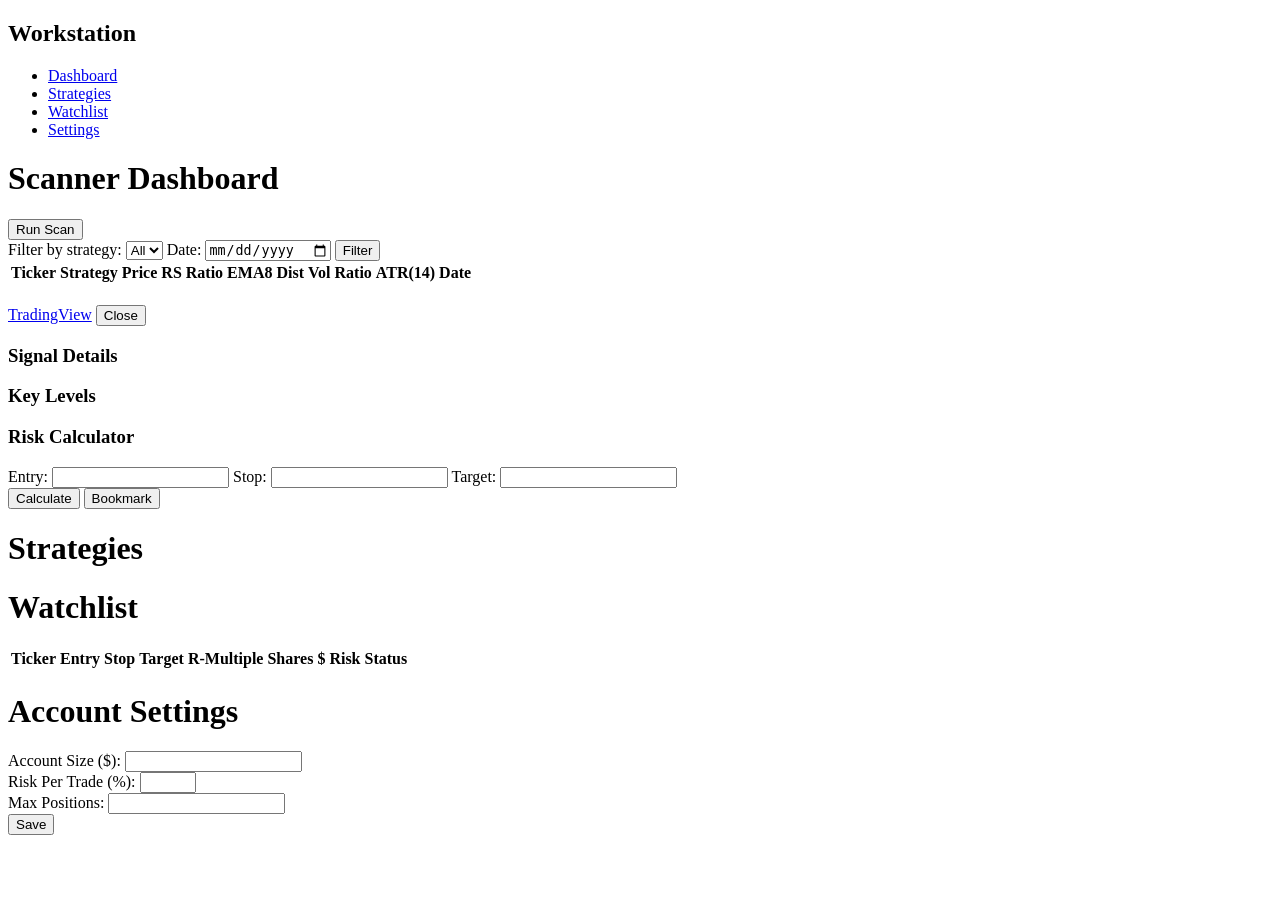
==== frontend/index.html @ 915f2012 "Build Phase 1: scanner, risk calculator, and web UI Full implementation of the trading workstation P" ====
<!DOCTYPE html>
<html lang="en">
<head>
    <meta charset="UTF-8">
    <meta name="viewport" content="width=device-width, initial-scale=1.0">
    <title>Trading Workstation</title>
    <link rel="stylesheet" href="/static/style.css">
</head>
<body>
    <div class="layout">
        <nav class="sidebar">
            <h2>Workstation</h2>
            <ul>
                <li><a href="#" class="nav-link active" data-page="dashboard">Dashboard</a></li>
                <li><a href="#" class="nav-link" data-page="strategies">Strategies</a></li>
                <li><a href="#" class="nav-link" data-page="watchlist">Watchlist</a></li>
                <li><a href="#" class="nav-link" data-page="settings">Settings</a></li>
            </ul>
        </nav>

        <main class="content">
            <!-- Dashboard -->
            <div id="page-dashboard" class="page active">
                <div class="page-header">
                    <h1>Scanner Dashboard</h1>
                    <button id="btn-run-scan" class="btn btn-primary">Run Scan</button>
                </div>
                <div id="scan-status" class="status-bar"></div>

                <div class="filter-bar">
                    <label>Filter by strategy:
                        <select id="filter-strategy">
                            <option value="">All</option>
                        </select>
                    </label>
                    <label>Date:
                        <input type="date" id="filter-date">
                    </label>
                    <button id="btn-filter" class="btn btn-small">Filter</button>
                </div>

                <table id="results-table" class="data-table">
                    <thead>
                        <tr>
                            <th>Ticker</th>
                            <th>Strategy</th>
                            <th>Price</th>
                            <th>RS Ratio</th>
                            <th>EMA8 Dist</th>
                            <th>Vol Ratio</th>
                            <th>ATR(14)</th>
                            <th>Date</th>
                        </tr>
                    </thead>
                    <tbody></tbody>
                </table>

                <!-- Detail panel (shown on row click) -->
                <div id="detail-panel" class="detail-panel hidden">
                    <div class="detail-header">
                        <h2 id="detail-ticker"></h2>
                        <a id="detail-tv-link" href="#" target="_blank" class="btn btn-small">TradingView</a>
                        <button id="detail-close" class="btn btn-small">Close</button>
                    </div>

                    <div class="detail-grid">
                        <div class="detail-section">
                            <h3>Signal Details</h3>
                            <div id="detail-signal"></div>
                        </div>

                        <div class="detail-section">
                            <h3>Key Levels</h3>
                            <div id="detail-levels"></div>
                        </div>

                        <div class="detail-section">
                            <h3>Risk Calculator</h3>
                            <div class="form-row">
                                <label>Entry: <input type="number" id="rc-entry" step="0.01"></label>
                                <label>Stop: <input type="number" id="rc-stop" step="0.01"></label>
                                <label>Target: <input type="number" id="rc-target" step="0.01"></label>
                            </div>
                            <button id="btn-calc-risk" class="btn btn-small">Calculate</button>
                            <button id="btn-bookmark" class="btn btn-small">Bookmark</button>
                            <div id="risk-result"></div>
                        </div>
                    </div>
                </div>
            </div>

            <!-- Strategies page -->
            <div id="page-strategies" class="page">
                <h1>Strategies</h1>
                <div id="strategies-list"></div>
            </div>

            <!-- Watchlist page -->
            <div id="page-watchlist" class="page">
                <h1>Watchlist</h1>
                <table id="watchlist-table" class="data-table">
                    <thead>
                        <tr>
                            <th>Ticker</th>
                            <th>Entry</th>
                            <th>Stop</th>
                            <th>Target</th>
                            <th>R-Multiple</th>
                            <th>Shares</th>
                            <th>$ Risk</th>
                            <th>Status</th>
                        </tr>
                    </thead>
                    <tbody></tbody>
                </table>
            </div>

            <!-- Settings page -->
            <div id="page-settings" class="page">
                <h1>Account Settings</h1>
                <div class="settings-form">
                    <div class="form-row">
                        <label>Account Size ($):
                            <input type="number" id="set-account-size" step="100">
                        </label>
                    </div>
                    <div class="form-row">
                        <label>Risk Per Trade (%):
                            <input type="number" id="set-risk-pct" step="0.1" min="0.1" max="5">
                        </label>
                    </div>
                    <div class="form-row">
                        <label>Max Positions:
                            <input type="number" id="set-max-pos" step="1" min="1">
                        </label>
                    </div>
                    <button id="btn-save-settings" class="btn btn-primary">Save</button>
                    <div id="settings-status"></div>
                </div>
            </div>
        </main>
    </div>

    <script src="/static/app.js"></script>
</body>
</html>
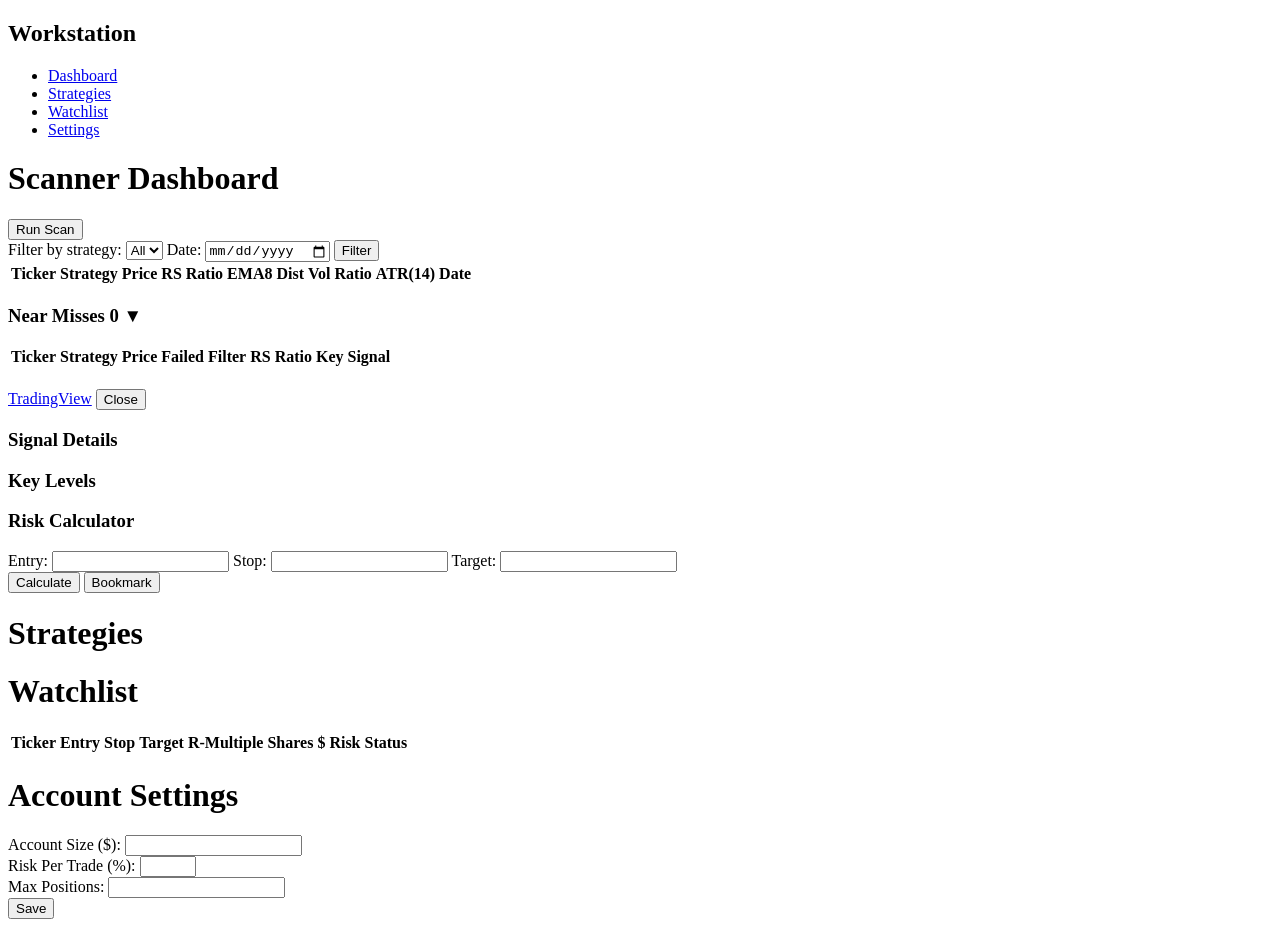
==== commit eaa219a8: "Session 2: S&P 500 universe, AVWAP + sector rotation strategies, near misses - Dynamic S&P 500 ticke" ====
--- a/frontend/index.html
+++ b/frontend/index.html
@@ -54,6 +54,27 @@
                     </thead>
                     <tbody></tbody>
                 </table>
+
+                <!-- Near misses section -->
+                <div id="near-misses-section" class="near-misses-section hidden">
+                    <h3 id="near-misses-toggle" class="collapsible">
+                        Near Misses <span id="near-miss-count" class="badge badge-inactive">0</span>
+                        <span class="toggle-arrow">&#9660;</span>
+                    </h3>
+                    <table id="near-misses-table" class="data-table near-miss-table">
+                        <thead>
+                            <tr>
+                                <th>Ticker</th>
+                                <th>Strategy</th>
+                                <th>Price</th>
+                                <th>Failed Filter</th>
+                                <th>RS Ratio</th>
+                                <th>Key Signal</th>
+                            </tr>
+                        </thead>
+                        <tbody></tbody>
+                    </table>
+                </div>
 
                 <!-- Detail panel (shown on row click) -->
                 <div id="detail-panel" class="detail-panel hidden">
